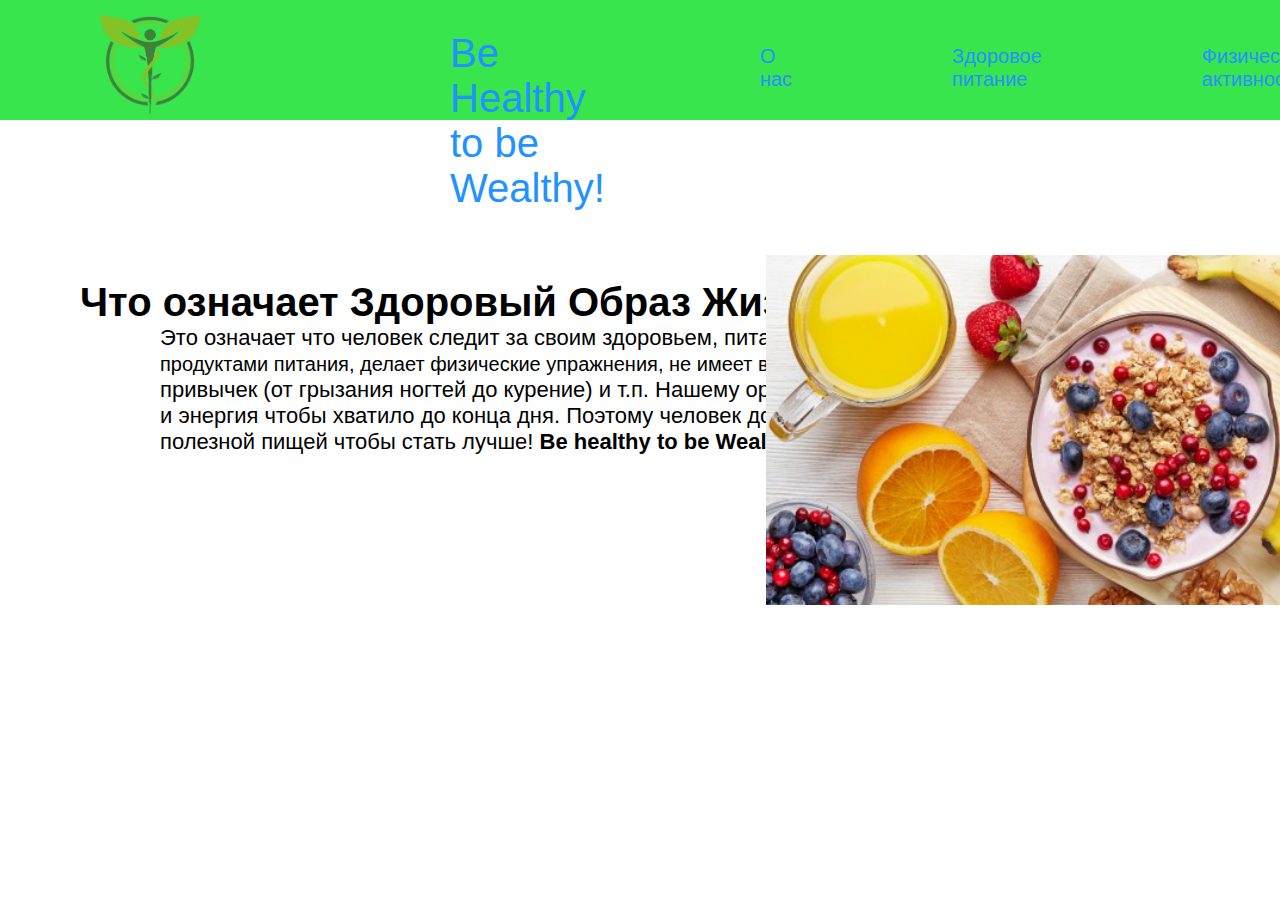
==== index.html @ bb52c5e6 "Add files via upload" ====
<!DOCTYPE html>
<html lang="en">
<head>
    <meta charset="UTF-8">
    <meta http-equiv="X-UA-Compatible" content="IE=edge">
    <meta name="viewport" content="width=device-width, initial-scale=1.0">
    <link rel="stylesheet" href="styles/style.css" class="theme">
    <link rel="icon" href="">
    <title>Healthy lifestyle</title>
</head>
<body>
    <header>
        <div class="container">
            <div class="header_in">
                <a href="index.html"><img class="logo" src="images/logo.png"></a>
                <span class="slogan">Be Healthy to be Wealthy!</span>
                <a class="menu_block" href="">О нас</a>
                <a class="menu_block" href="">Здоровое питание</a>
                <a class="menu_block" href="">Физическая активность</a>
                <a class="menu_block" href="">Здоровье и медицина</a>
                <a class="menu_block" href="">Психологическое благополучие</a>
                <!-- <a class="menu_block" href="">Войти</a> -->
            </div>
        </div>
    </header>

    <br> <br> <br> <br> <br> <br> <br> <br> <br> <br> <br> <br> <br> <br> <br> 

    <main>
        <article class="firstScreen">
            <div class="question_1">
                <span class="hl">Что означает Здоровый Образ Жизни?</span> <br>
                <span class="answer_1">Это означает что человек следит за своим здоровьем, питается полезными</span> <br>
                                       <span class="answer_1"></span>продуктами питания, делает физические упражнения, не имеет вредных</span> <br>
                                       <span class="answer_1">привычек (от грызания ногтей до курение) и т.п. Нашему организму нужны силы</span> <br>
                                       <span class="answer_1">и энергия чтобы хватило до конца дня. Поэтому человек должен питаться</span> <br>
                                       <span class="answer_1">полезной пищей чтобы стать лучше! <span class="quote">Be healthy to be Wealthy!</span> </span> <br>
                                       <img src="images/hlpic.jpg" class="hl_picture">
            </div>
        </article>
    </main>
</body>
</html>
---- styles/style.css ----
/* Menu */
#menu__toggle {
    opacity: 0;
}
  .menu__btn {
    display: flex;
    align-items: center;
    position: fixed;
    top: 20px;
    left: 20px;
    width: 26px;
    height: 26px;
    z-index: 1;
}
  .menu__btn > span,
  .menu__btn > span::before,
  .menu__btn > span::after {
    display: block;
    position: absolute;
    width: 100%;
    height: 2px;
    background-color: #616161;
}
  .menu__btn > span::before {
    content: '';
    top: -8px;
}
  .menu__btn > span::after {
    content: '';
    top: 8px;
}
  /* контейнер меню */
  .menu__box {
    display: block;
    position: fixed;
    visibility: hidden;
    top: 0;
    left: -100%;
    width: 30%;
    height: 100%;
    margin: 0;
    padding: 80px 0;
    list-style: none;
    text-align: center;
    background-color: #ECEFF1;
}
  /* элементы меню */
  .menu__item {
    display: block;
    color: #333;
    padding: 12px 24px;
    text-decoration: black;
}
  .menu__item:hover {
    background-color: #CFD8DC;
}
  #menu__toggle:checked ~ .menu__btn > span {
    transform: rotate(45deg);
}
  #menu__toggle:checked ~ .menu__btn > span::before {
    top: 0;
    transform: rotate(0);
}
  #menu__toggle:checked ~ .menu__btn > span::after {
    top: 0;
    transform: rotate(90deg);
}
  #menu__toggle:checked ~ .menu__box {
    visibility: visible;
    left: 0;
}

/* 
#38E54D green
#9CFF2E green-light
#2192FF blue 
#FDFF00 yellow
*/

@import url('https://fonts.googleapis.com/css2?family=Roboto:wght@100&display=swap');
@import url('https://fonts.googleapis.com/css2?family=Manrope:wght@500&display=swap');
body{
    margin: 0;
    font-family: 'Roboto', sans-serif;
    padding: 10px;
}
header { /* шапка на фоне главного экрана */
    width: 100%;
    height: 120px;
    position: absolute;
    top: 0;
    left: 0;
    right: 0;
    z-index: 1000;
    background-color: #38E54D;
}

.container{
    padding: 15px 50px;
}
.header_in{
    display: flex;
    justify-content: space-between;
}

.menu_block{
    color: #2192FF;
    text-decoration: none;
    font-size: 20px;
    margin: 0 5px;
    padding-top: 30px;
    padding-left: 150px;
    transition: 0.5s;
}   
.menu_block:hover{
    color: #0c4479;
}

.logo{
    width: 100px;
    height: 100px;
    margin-left: 50px;
    transition: 0.3s;
}
.logo:hover{
    transform: scale(2);
}

.slogan{
    font-size: 40px;
    padding-top: 16px;
    padding-left: 250px;
    color: #2192FF;
    font-family: 'Roboto', sans-serif;
}



/* main */

.main{
    width: 100%;
    height: 315vh;
    padding-top: 60vh;
}

.question_1{
    font-size: 20px;
    font-family: 'Roboto', sans-serif;
}
.hl{
    margin-left: 70px;
    font-size: 40px;
    font-weight: 600;
}
.answer_1{
    margin-left: 150px;
    font-size: 22px;
}
.quote{
    font-weight: 600;
}
.hl_picture{
    margin-left: 60%;
    margin-top: -200px;
    width: 596px;
    height: 350px;
}
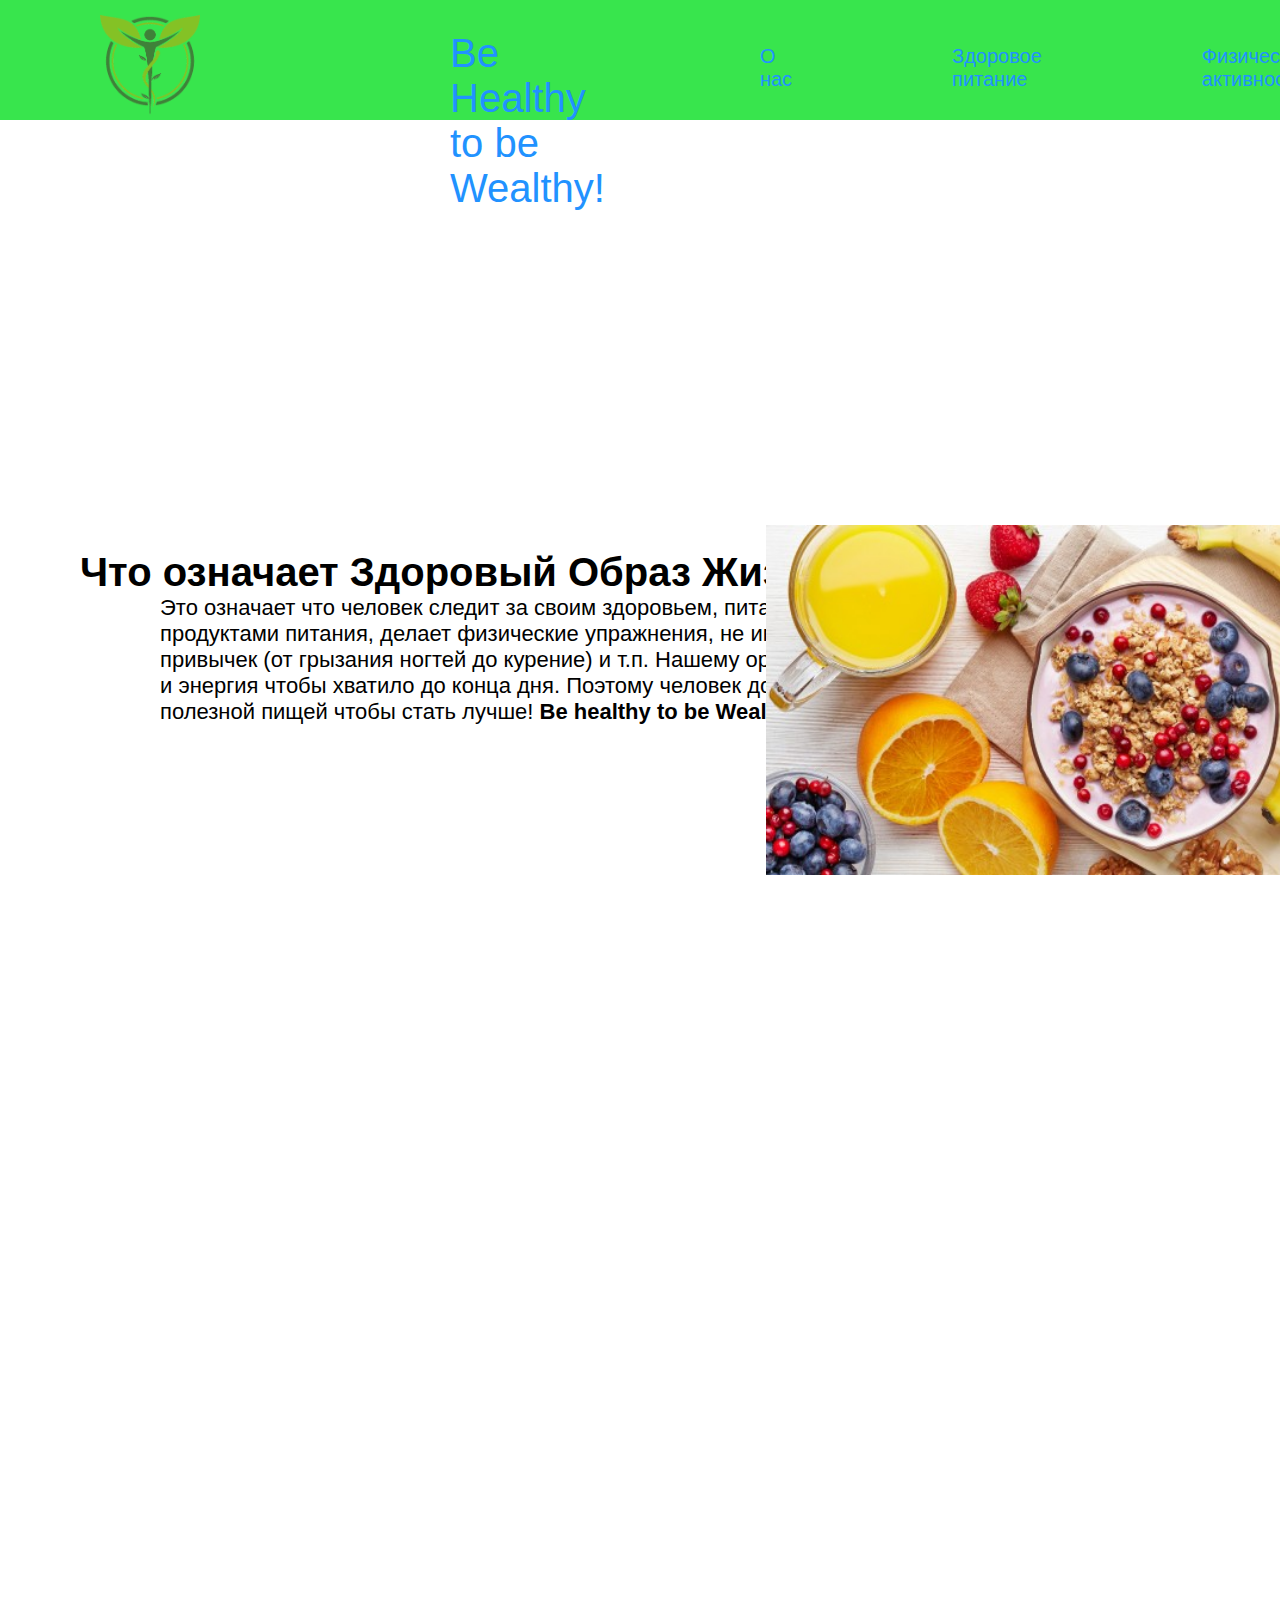
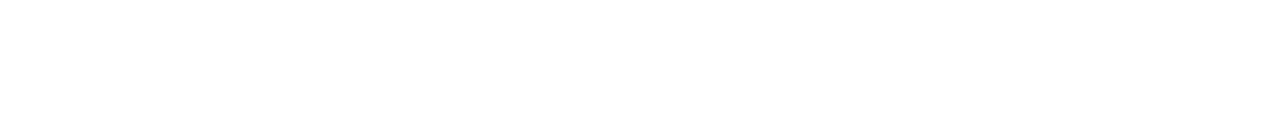
==== commit 48fa66a5: "Add files via upload" ====
--- a/index.html
+++ b/index.html
@@ -4,8 +4,8 @@
     <meta charset="UTF-8">
     <meta http-equiv="X-UA-Compatible" content="IE=edge">
     <meta name="viewport" content="width=device-width, initial-scale=1.0">
-    <link rel="stylesheet" href="styles/style.css" class="theme">
-    <link rel="icon" href="">
+    <link rel="stylesheet" href="styles/style.css">
+    <link rel="icon" href="images/logo.png">
     <title>Healthy lifestyle</title>
 </head>
 <body>
@@ -15,7 +15,7 @@
                 <a href="index.html"><img class="logo" src="images/logo.png"></a>
                 <span class="slogan">Be Healthy to be Wealthy!</span>
                 <a class="menu_block" href="">О нас</a>
-                <a class="menu_block" href="">Здоровое питание</a>
+                <a class="menu_block" href="healtheat.html">Здоровое питание</a>
                 <a class="menu_block" href="">Физическая активность</a>
                 <a class="menu_block" href="">Здоровье и медицина</a>
                 <a class="menu_block" href="">Психологическое благополучие</a>
@@ -30,12 +30,12 @@
         <article class="firstScreen">
             <div class="question_1">
                 <span class="hl">Что означает Здоровый Образ Жизни?</span> <br>
-                <span class="answer_1">Это означает что человек следит за своим здоровьем, питается полезными</span> <br>
-                                       <span class="answer_1"></span>продуктами питания, делает физические упражнения, не имеет вредных</span> <br>
-                                       <span class="answer_1">привычек (от грызания ногтей до курение) и т.п. Нашему организму нужны силы</span> <br>
-                                       <span class="answer_1">и энергия чтобы хватило до конца дня. Поэтому человек должен питаться</span> <br>
-                                       <span class="answer_1">полезной пищей чтобы стать лучше! <span class="quote">Be healthy to be Wealthy!</span> </span> <br>
-                                       <img src="images/hlpic.jpg" class="hl_picture">
+                    <span class="answer_1">Это означает что человек следит за своим здоровьем, питается полезными</span> <br>
+                    <span class="answer_1">продуктами питания, делает физические упражнения, не имеет вредных</span> <br>
+                    <span class="answer_1">привычек (от грызания ногтей до курение) и т.п. Нашему организму нужны силы</span> <br>
+                    <span class="answer_1">и энергия чтобы хватило до конца дня. Поэтому человек должен питаться</span> <br>
+                    <span class="answer_1">полезной пищей чтобы стать лучше! <span class="quote">Be healthy to be Wealthy!</span> </span> <br>
+                    <img src="images/hlpic.jpg" class="hl_picture">
             </div>
         </article>
     </main>
--- a/styles/style.css
+++ b/styles/style.css
@@ -1,25 +1,25 @@
 /* Menu */
 #menu__toggle {
-    opacity: 0;
+  opacity: 0;
 }
   .menu__btn {
-    display: flex;
-    align-items: center;
-    position: fixed;
-    top: 20px;
-    left: 20px;
-    width: 26px;
-    height: 26px;
-    z-index: 1;
+  display: flex;
+  align-items: center;
+  position: fixed;
+  left: 20px;
+  top: 20px;
+  height: 26px;
+  z-index: 1;
+  width: 26px;
 }
-  .menu__btn > span,
-  .menu__btn > span::before,
-  .menu__btn > span::after {
-    display: block;
-    position: absolute;
-    width: 100%;
-    height: 2px;
-    background-color: #616161;
+.menu__btn > span::before,
+.menu__btn > span,
+.menu__btn > span::after {
+  position: absolute;
+  display: block;
+  height: 2px;
+  width: 100%;
+  background-color: #616161;
 }
   .menu__btn > span::before {
     content: '';
@@ -80,89 +80,89 @@
 @import url('https://fonts.googleapis.com/css2?family=Roboto:wght@100&display=swap');
 @import url('https://fonts.googleapis.com/css2?family=Manrope:wght@500&display=swap');
 body{
-    margin: 0;
-    font-family: 'Roboto', sans-serif;
-    padding: 10px;
+  font-family: 'Roboto', sans-serif;
+  margin: 0;
+  padding: 10px;
 }
 header { /* шапка на фоне главного экрана */
-    width: 100%;
-    height: 120px;
-    position: absolute;
-    top: 0;
-    left: 0;
-    right: 0;
-    z-index: 1000;
-    background-color: #38E54D;
+  width: 100%;
+  height: 120px;
+  position: absolute;
+  top: 0;
+  left: 0;
+  right: 0;
+  z-index: 1000;
+  background-color: #38E54D;
 }
 
 .container{
-    padding: 15px 50px;
+  padding: 15px 50px;
 }
 .header_in{
-    display: flex;
-    justify-content: space-between;
+  display: flex;
+  justify-content: space-between;
 }
 
 .menu_block{
-    color: #2192FF;
-    text-decoration: none;
-    font-size: 20px;
-    margin: 0 5px;
-    padding-top: 30px;
-    padding-left: 150px;
-    transition: 0.5s;
-}   
+  color: #2192FF;
+  text-decoration: none;
+  font-size: 20px;
+  margin: 0 5px;
+  padding-top: 30px;
+  padding-left: 150px;
+  transition: 0.5s;
+}
 .menu_block:hover{
-    color: #0c4479;
+  color: #0c4479;
 }
 
 .logo{
-    width: 100px;
-    height: 100px;
-    margin-left: 50px;
-    transition: 0.3s;
+  width: 100px;
+  height: 100px;
+  margin-left: 50px;
+  transition: 0.3s;
 }
 .logo:hover{
-    transform: scale(2);
+  transform: scale(2);
 }
 
 .slogan{
-    font-size: 40px;
-    padding-top: 16px;
-    padding-left: 250px;
-    color: #2192FF;
-    font-family: 'Roboto', sans-serif;
+  font-size: 40px;
+  padding-top: 16px;
+  padding-left: 250px;
+  color: #2192FF;
+  font-family: 'Roboto', sans-serif;
 }
 
 
 
 /* main */
 
-.main{
-    width: 100%;
-    height: 315vh;
-    padding-top: 60vh;
+main{
+  width: 100%;
+  height: 130vh;
+  padding-top: 30vh;
 }
 
 .question_1{
-    font-size: 20px;
-    font-family: 'Roboto', sans-serif;
+  font-size: 20px;
+  font-family: 'Roboto', sans-serif;
 }
 .hl{
-    margin-left: 70px;
-    font-size: 40px;
-    font-weight: 600;
+  margin-left: 70px;
+  font-size: 40px;
+  font-weight: 600;
 }
 .answer_1{
-    margin-left: 150px;
-    font-size: 22px;
+  margin-left: 150px;
+  font-size: 22px;
 }
 .quote{
-    font-weight: 600;
+  font-weight: 600;
 }
 .hl_picture{
-    margin-left: 60%;
-    margin-top: -200px;
-    width: 596px;
-    height: 350px;
+  margin-left: 60%;
+  margin-top: -200px;
+  width: 596px;
+  height: 350px;
 }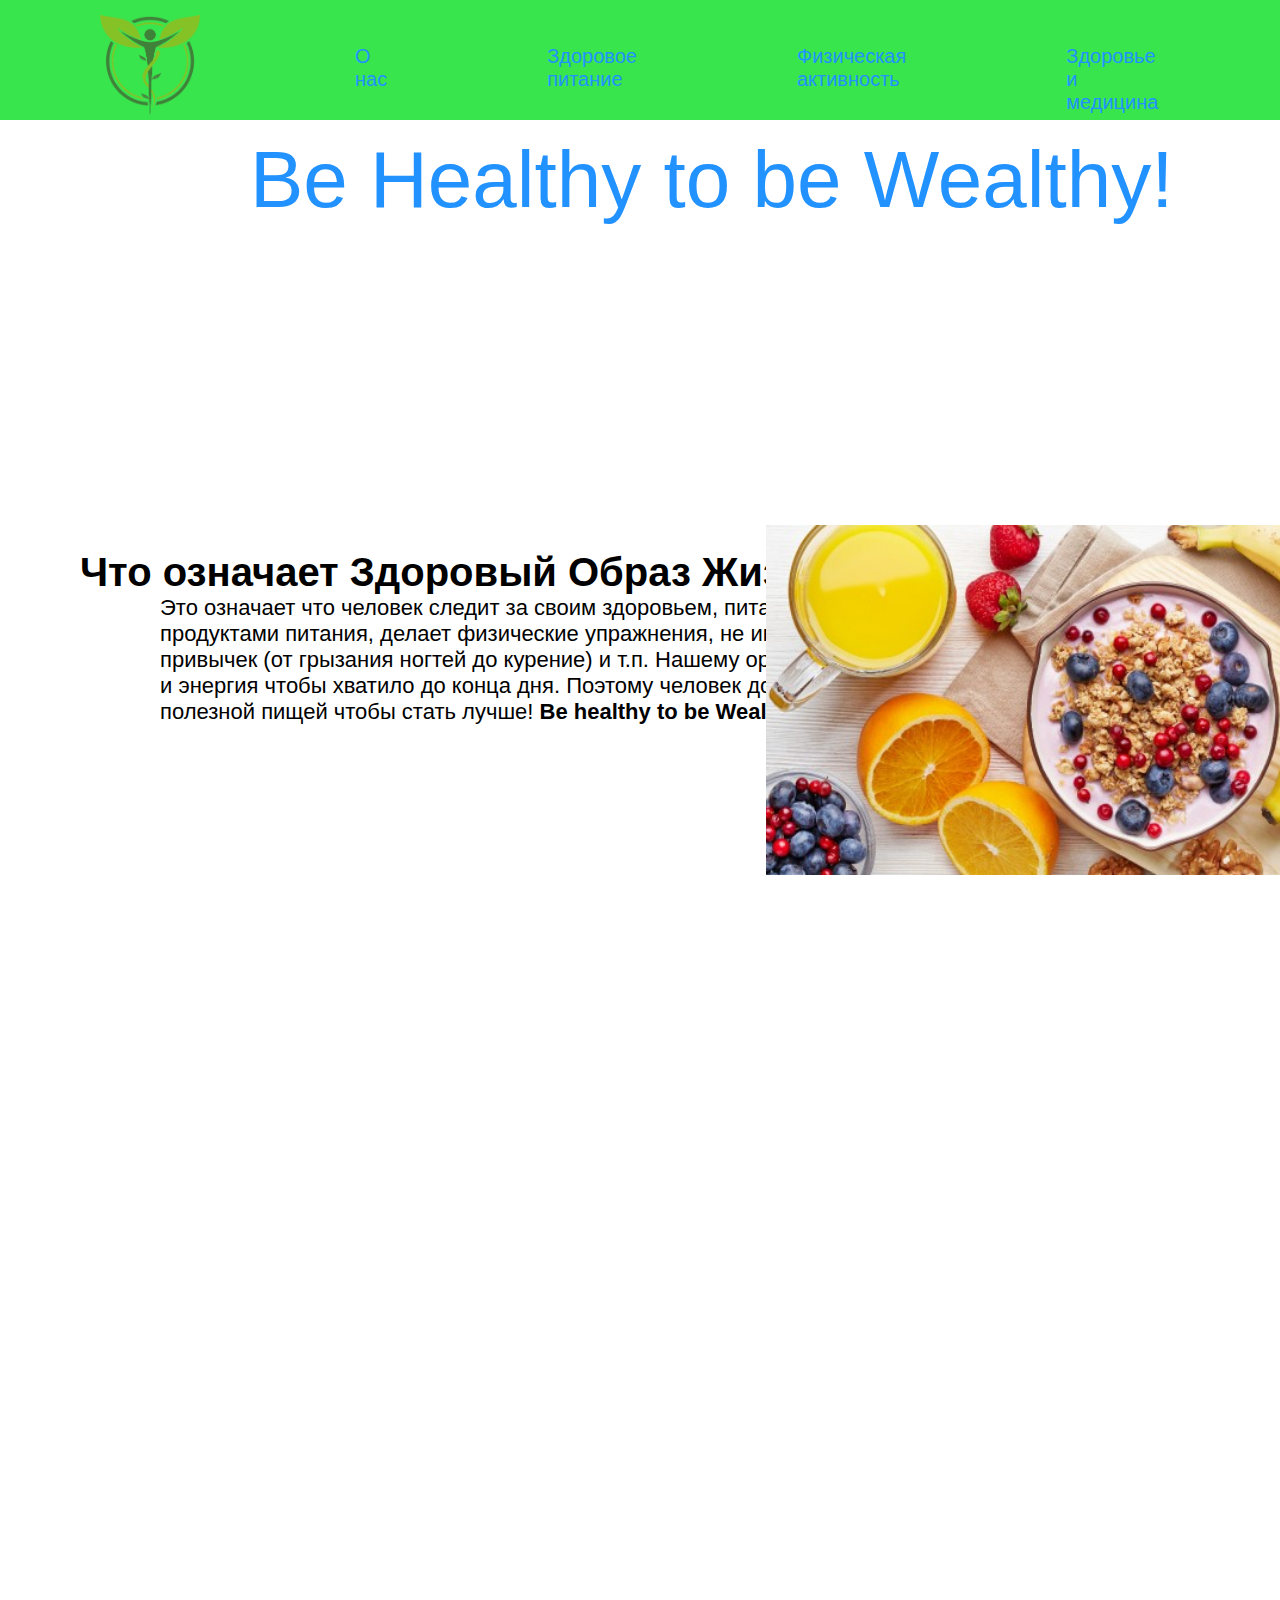
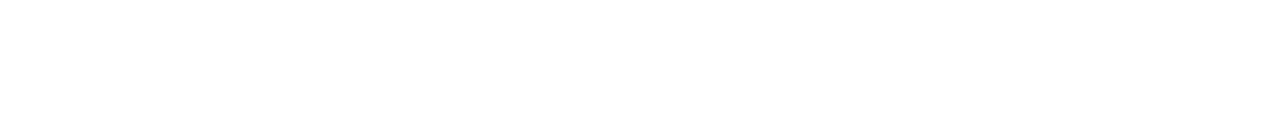
==== commit e222a341: "Add files via upload" ====
--- a/index.html
+++ b/index.html
@@ -13,7 +13,6 @@
         <div class="container">
             <div class="header_in">
                 <a href="index.html"><img class="logo" src="images/logo.png"></a>
-                <span class="slogan">Be Healthy to be Wealthy!</span>
                 <a class="menu_block" href="">О нас</a>
                 <a class="menu_block" href="healtheat.html">Здоровое питание</a>
                 <a class="menu_block" href="">Физическая активность</a>
@@ -22,6 +21,7 @@
                 <!-- <a class="menu_block" href="">Войти</a> -->
             </div>
         </div>
+        <span class="slogan">Be Healthy to be Wealthy!</span>
     </header>
 
     <br> <br> <br> <br> <br> <br> <br> <br> <br> <br> <br> <br> <br> <br> <br> 
--- a/styles/style.css
+++ b/styles/style.css
@@ -127,7 +127,7 @@
 }
 
 .slogan{
-  font-size: 40px;
+  font-size: 80px;
   padding-top: 16px;
   padding-left: 250px;
   color: #2192FF;
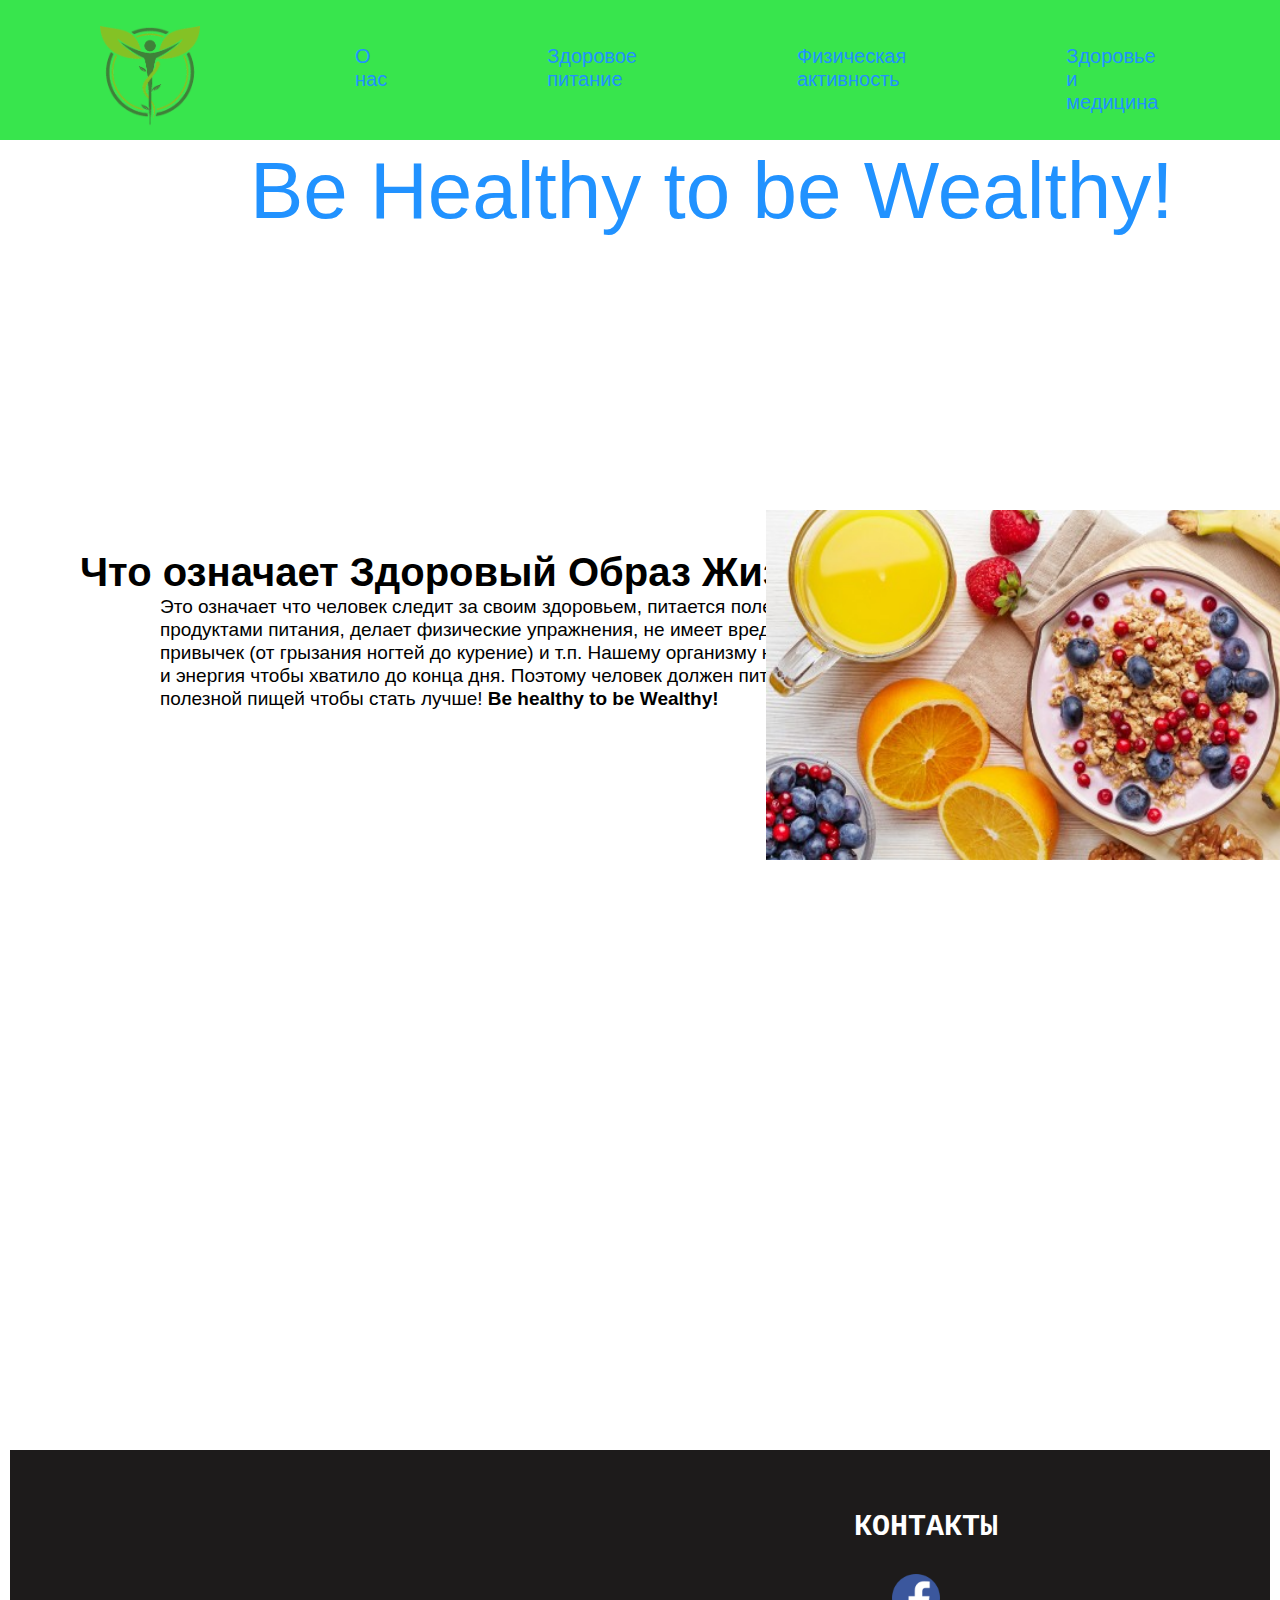
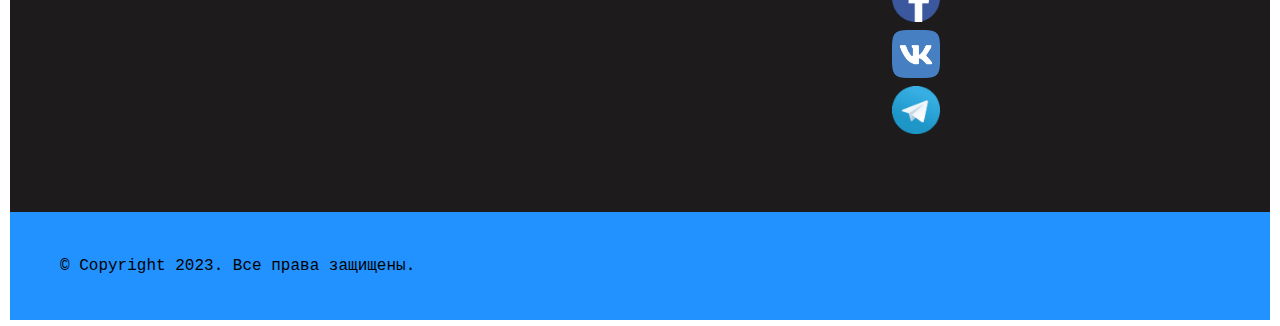
==== commit e69f2e10: "Add files via upload" ====
--- a/index.html
+++ b/index.html
@@ -15,10 +15,10 @@
                 <a href="index.html"><img class="logo" src="images/logo.png"></a>
                 <a class="menu_block" href="">О нас</a>
                 <a class="menu_block" href="healtheat.html">Здоровое питание</a>
-                <a class="menu_block" href="">Физическая активность</a>
+                <a class="menu_block" href="physicalactivity.html">Физическая активность</a>
                 <a class="menu_block" href="">Здоровье и медицина</a>
                 <a class="menu_block" href="">Психологическое благополучие</a>
-                <!-- <a class="menu_block" href="">Войти</a> -->
+                <a class="menu_block" href="">Войти</a>
             </div>
         </div>
         <span class="slogan">Be Healthy to be Wealthy!</span>
@@ -39,5 +39,25 @@
             </div>
         </article>
     </main>
+    <footer>
+        <div class="footerLinks">
+            <div class="links">
+                <div class="footerCol">
+                    <h3 class="contacts">КОНТАКТЫ</h3>
+                    <div class="cntsBW">
+                        <a class="a_1" target="blank" href="https://m.facebook.com/login/?locale2=ru_RU"><img class="img_cts" src="images/logo_fb.png" width="48px" height="48px"></a>
+                        <a class="a_1" target="blank" href="https://vk.com/feed"><img class="img_cts" src="images/logo_vk.png" width="48px" height="48px"></a>
+                        <a class="a_1" target="blank" href="https://desktop.telegram.org/?setln=en"><img class="img_cts" src="images/logo_tg.png" width="48px" height="48px"></a>
+                    </div>
+                </div>
+            </div>
+        </div>
+        <div class="footerCopyright">
+            <div class="container">
+                <p class="copyright">© Copyright 2023. Все права защищены.</p>
+            </div>
+        </div>
+    </footer>
+    <script src="js/script.js"></script>
 </body>
 </html>--- a/styles/style.css
+++ b/styles/style.css
@@ -86,7 +86,7 @@
 }
 header { /* шапка на фоне главного экрана */
   width: 100%;
-  height: 120px;
+  height: 140px;
   position: absolute;
   top: 0;
   left: 0;
@@ -119,11 +119,12 @@
 .logo{
   width: 100px;
   height: 100px;
+  margin-top: 11px;
   margin-left: 50px;
-  transition: 0.3s;
+  transition: 0.2s;
 }
 .logo:hover{
-  transform: scale(2);
+  transform: scale(1.3);
 }
 
 .slogan{
@@ -140,7 +141,7 @@
 
 main{
   width: 100%;
-  height: 130vh;
+  height: 100vh;
   padding-top: 30vh;
 }
 
@@ -155,7 +156,7 @@
 }
 .answer_1{
   margin-left: 150px;
-  font-size: 22px;
+  font-size: 19px;
 }
 .quote{
   font-weight: 600;
@@ -165,4 +166,72 @@
   margin-top: -200px;
   width: 596px;
   height: 350px;
+  transition: 0.5s;
+}
+.hl_picture:hover{
+  transform: rotate(360deg);
+}
+
+
+
+/* footer */
+
+footer{
+  width: 100%;
+  height: 20%;
+  background-color: #1d1b1b;
+  text-decoration: none;
+  font-family: 'Source Code Pro', monospace;
+}
+
+.footerLinks{
+  display: flex;
+}
+
+.footerCol{
+  width:calc( ( 100% - 40px ) / 3 );
+  margin: 30px 20px;
+  margin-bottom: 70px;
+  color: #ffffff;
+}
+
+.links{
+  display: flex;
+  justify-content: space-between;
+}
+
+.contacts{
+  padding-left: 1515%;
+  font-size: 30px;
+}
+
+.a_1{
+  text-decoration: none;
+  color: #2dda3c;
+  font-size: 25px;
+  padding-top: 55px;
+}
+
+.img_cts{
+  transition: 0.15s;
+}
+
+.img_cts:hover{
+  transform: scale(1.5);
+}
+
+.footerCopyright{
+  background-color: #2192FF;
+}
+
+.copyright{
+  color: black;
+  font-size: 16px;
+  padding-top: 30px;
+  padding-bottom: 30px;
+  margin: 0;
+}
+
+.cntsBW{
+  padding-left: 1585%;
 }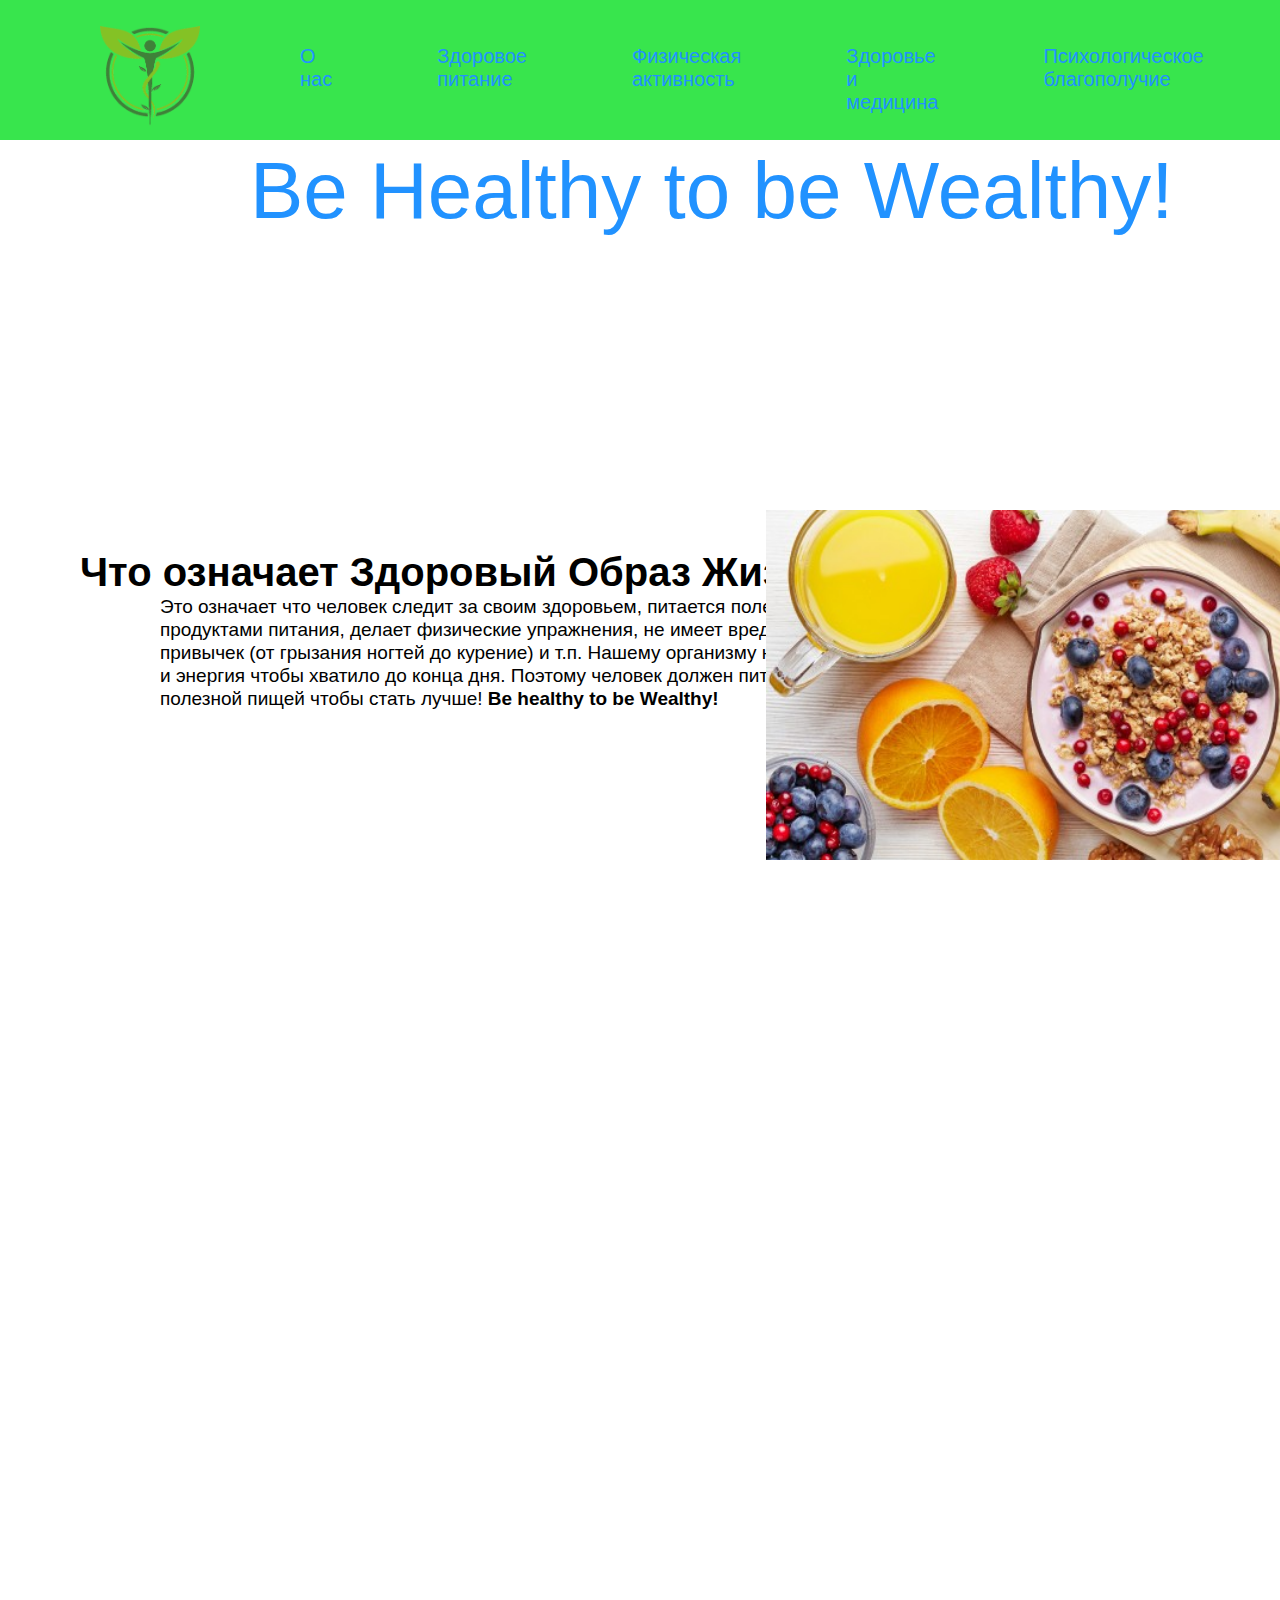
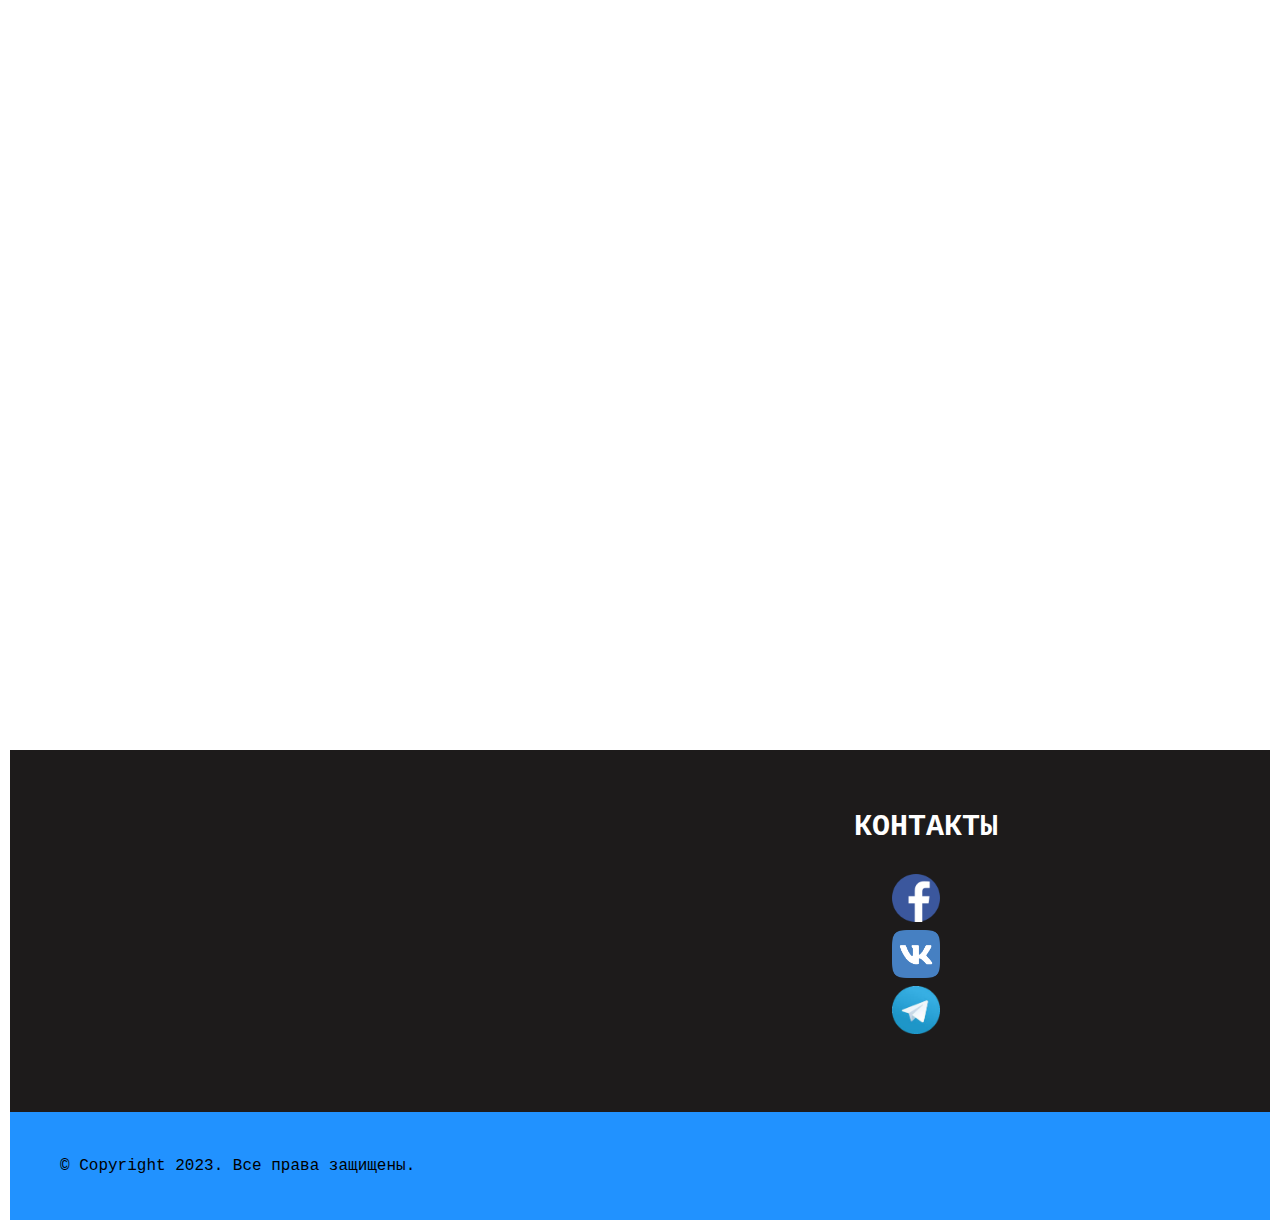
==== commit 5b3e4da8: "Add files via upload" ====
--- a/index.html
+++ b/index.html
@@ -13,12 +13,12 @@
         <div class="container">
             <div class="header_in">
                 <a href="index.html"><img class="logo" src="images/logo.png"></a>
-                <a class="menu_block" href="">О нас</a>
+                <a class="menu_block" href="about.html">О нас</a>
                 <a class="menu_block" href="healtheat.html">Здоровое питание</a>
                 <a class="menu_block" href="physicalactivity.html">Физическая активность</a>
-                <a class="menu_block" href="">Здоровье и медицина</a>
+                <a class="menu_block" href="health_medicine.html">Здоровье и медицина</a>
                 <a class="menu_block" href="">Психологическое благополучие</a>
-                <a class="menu_block" href="">Войти</a>
+                <a class="menu_block" href="sign.html">Войти</a>
             </div>
         </div>
         <span class="slogan">Be Healthy to be Wealthy!</span>
@@ -58,6 +58,5 @@
             </div>
         </div>
     </footer>
-    <script src="js/script.js"></script>
 </body>
 </html>--- a/styles/style.css
+++ b/styles/style.css
@@ -108,8 +108,8 @@
   text-decoration: none;
   font-size: 20px;
   margin: 0 5px;
-  padding-top: 30px;
-  padding-left: 150px;
+  margin-top: 30px;
+  margin-left: 100px;
   transition: 0.5s;
 }
 .menu_block:hover{
@@ -141,7 +141,7 @@
 
 main{
   width: 100%;
-  height: 100vh;
+  height: 200vh;
   padding-top: 30vh;
 }
 
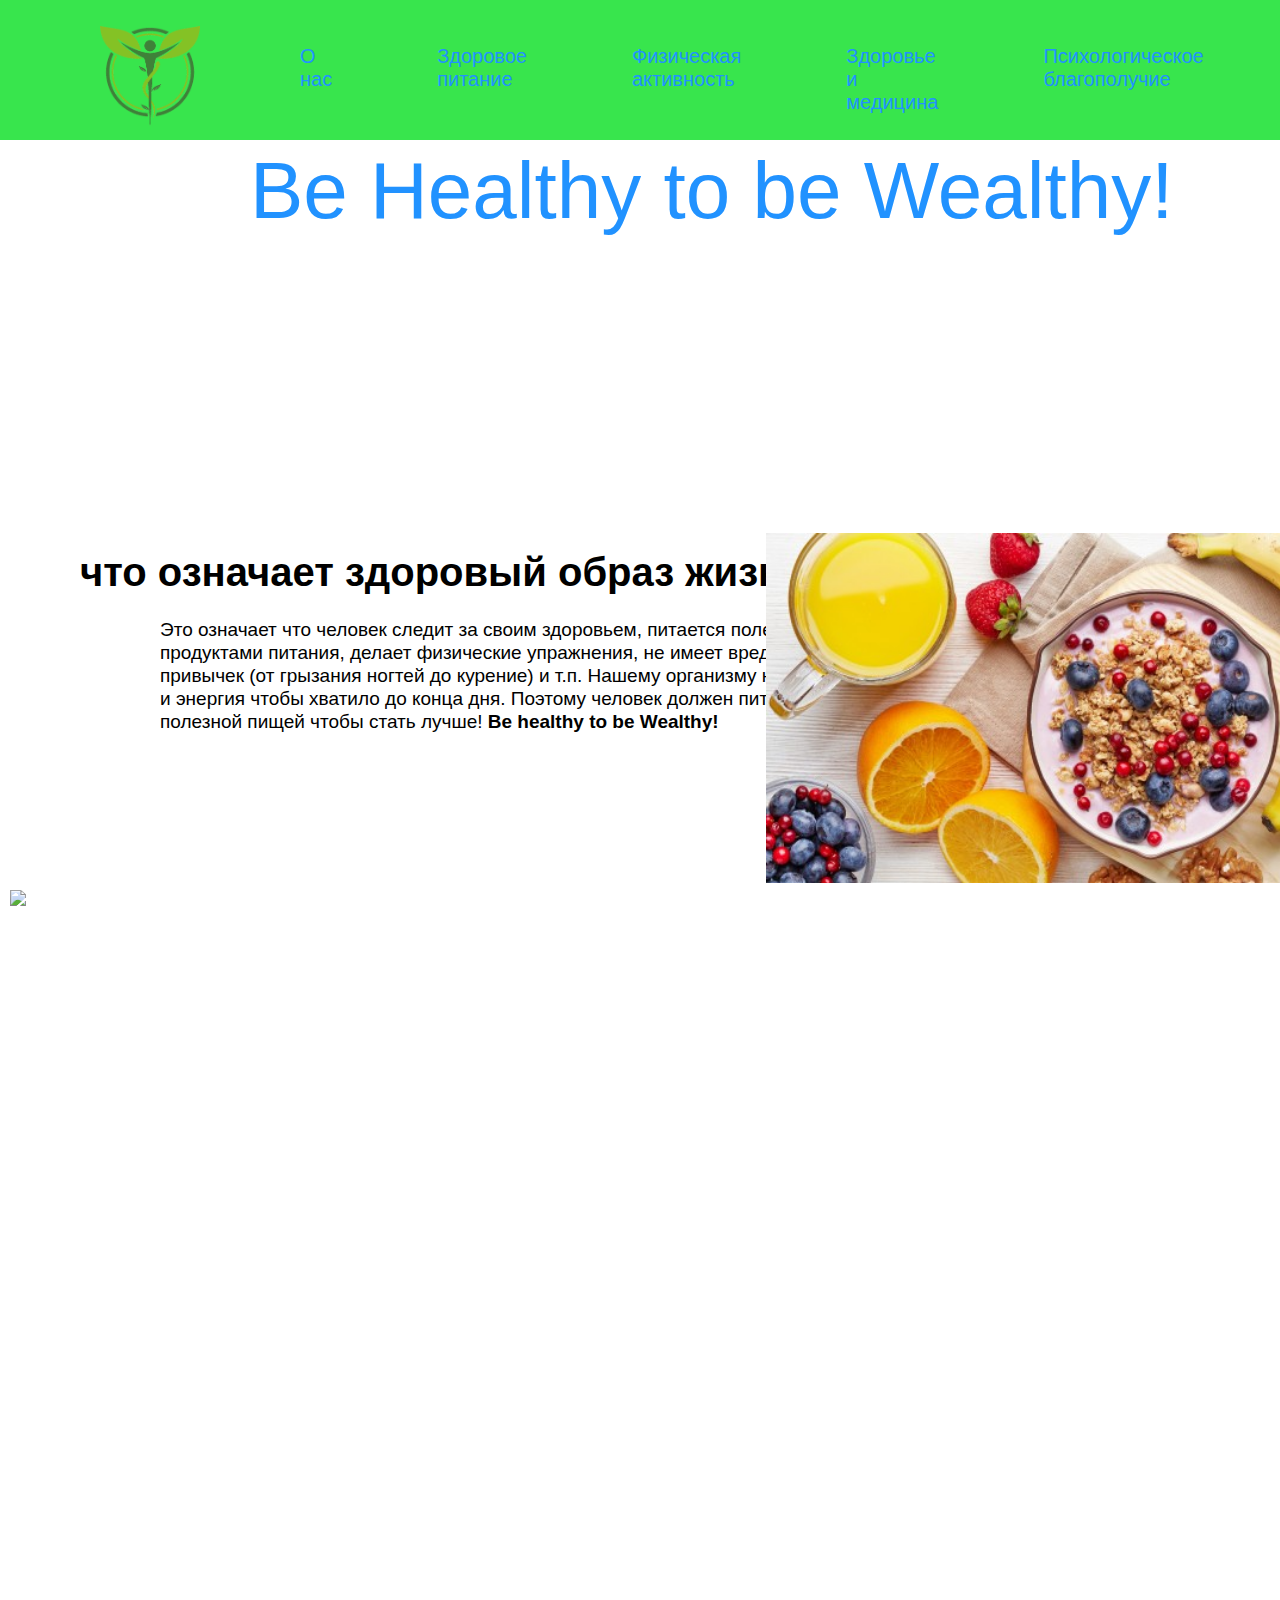
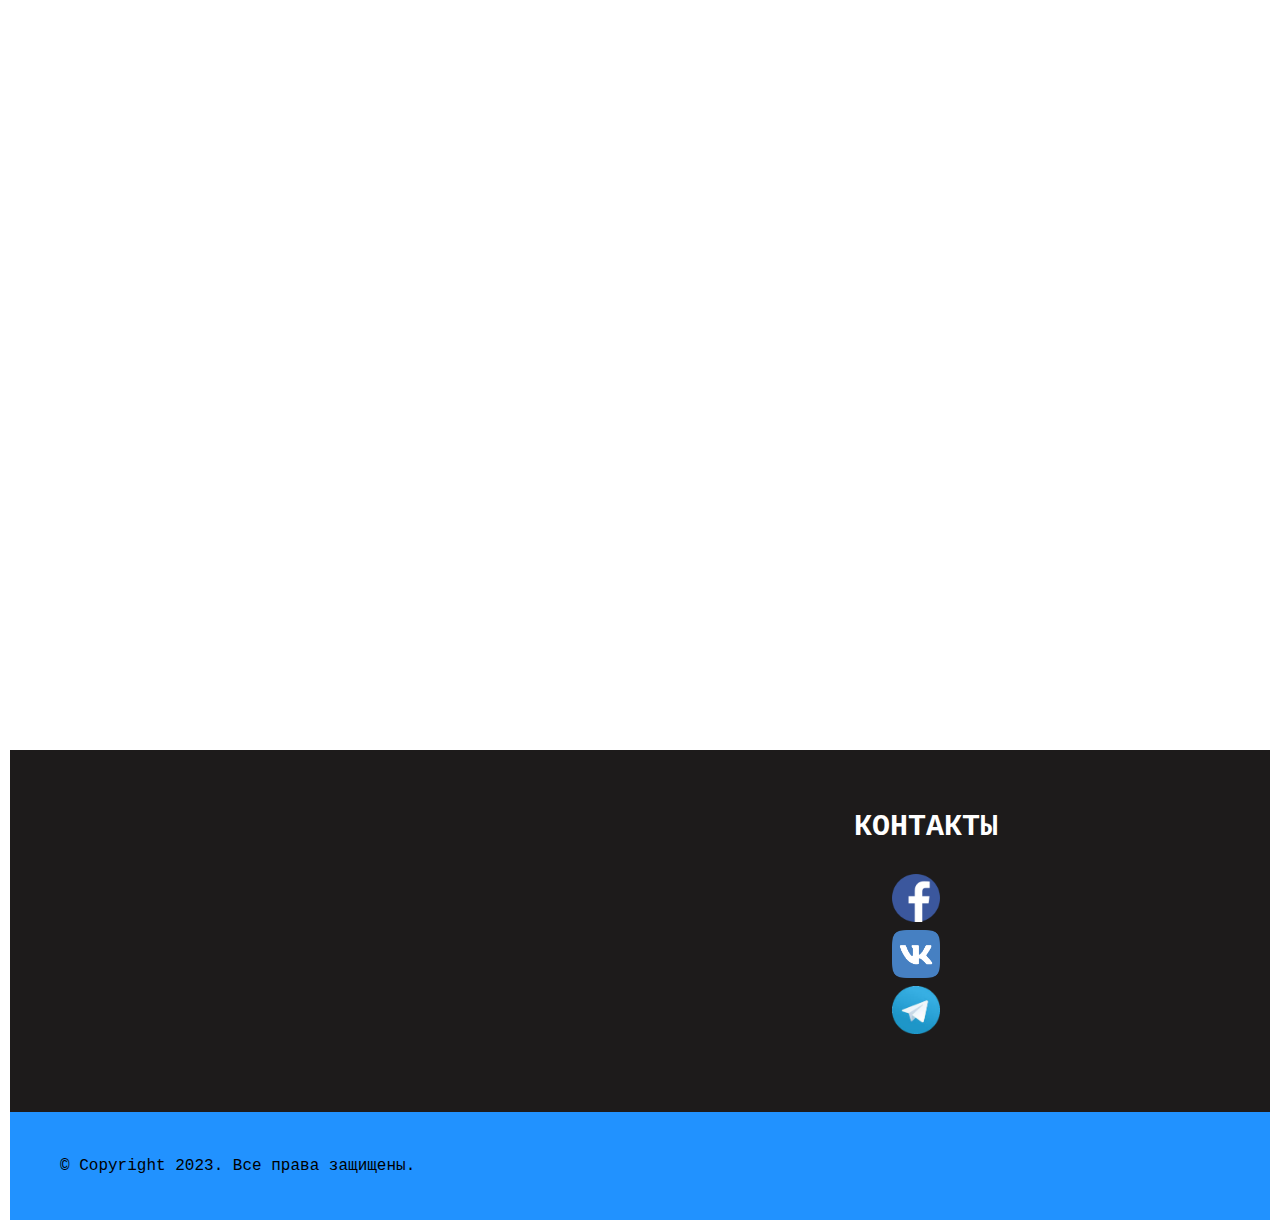
==== commit 8a4a271e: "Add files via upload" ====
--- a/index.html
+++ b/index.html
@@ -8,34 +8,37 @@
     <link rel="icon" href="images/logo.png">
     <title>Healthy lifestyle</title>
 </head>
-<body>
+<body class="body lightTheme">
     <header>
         <div class="container">
             <div class="header_in">
                 <a href="index.html"><img class="logo" src="images/logo.png"></a>
-                <a class="menu_block" href="about.html">О нас</a>
+                <a class="menu_block" href="about.html">O нас</a>
                 <a class="menu_block" href="healtheat.html">Здоровое питание</a>
                 <a class="menu_block" href="physicalactivity.html">Физическая активность</a>
                 <a class="menu_block" href="health_medicine.html">Здоровье и медицина</a>
-                <a class="menu_block" href="">Психологическое благополучие</a>
+                <a class="menu_block" href="psychowellb.html">Психологическое благополучие</a>
                 <a class="menu_block" href="sign.html">Войти</a>
+                <input type="button" value="Темная тема" class="themeButton" >
             </div>
         </div>
         <span class="slogan">Be Healthy to be Wealthy!</span>
     </header>
+    
 
-    <br> <br> <br> <br> <br> <br> <br> <br> <br> <br> <br> <br> <br> <br> <br> 
+    <br> <br> <br> <br> <br> <br> <br> <br> <br> <br> <br> <br> <br> <br> <br>
 
     <main>
         <article class="firstScreen">
             <div class="question_1">
-                <span class="hl">Что означает Здоровый Образ Жизни?</span> <br>
+                <span class="hl">что означает здоровый образ жизни?</span> <br> <br>
                     <span class="answer_1">Это означает что человек следит за своим здоровьем, питается полезными</span> <br>
                     <span class="answer_1">продуктами питания, делает физические упражнения, не имеет вредных</span> <br>
                     <span class="answer_1">привычек (от грызания ногтей до курение) и т.п. Нашему организму нужны силы</span> <br>
                     <span class="answer_1">и энергия чтобы хватило до конца дня. Поэтому человек должен питаться</span> <br>
                     <span class="answer_1">полезной пищей чтобы стать лучше! <span class="quote">Be healthy to be Wealthy!</span> </span> <br>
                     <img src="images/hlpic.jpg" class="hl_picture">
+                    <img src="images/maybe_your_ad.png" class="ad_picture">
             </div>
         </article>
     </main>
@@ -59,4 +62,5 @@
         </div>
     </footer>
 </body>
+<script src="js/theme.js"></script>
 </html>